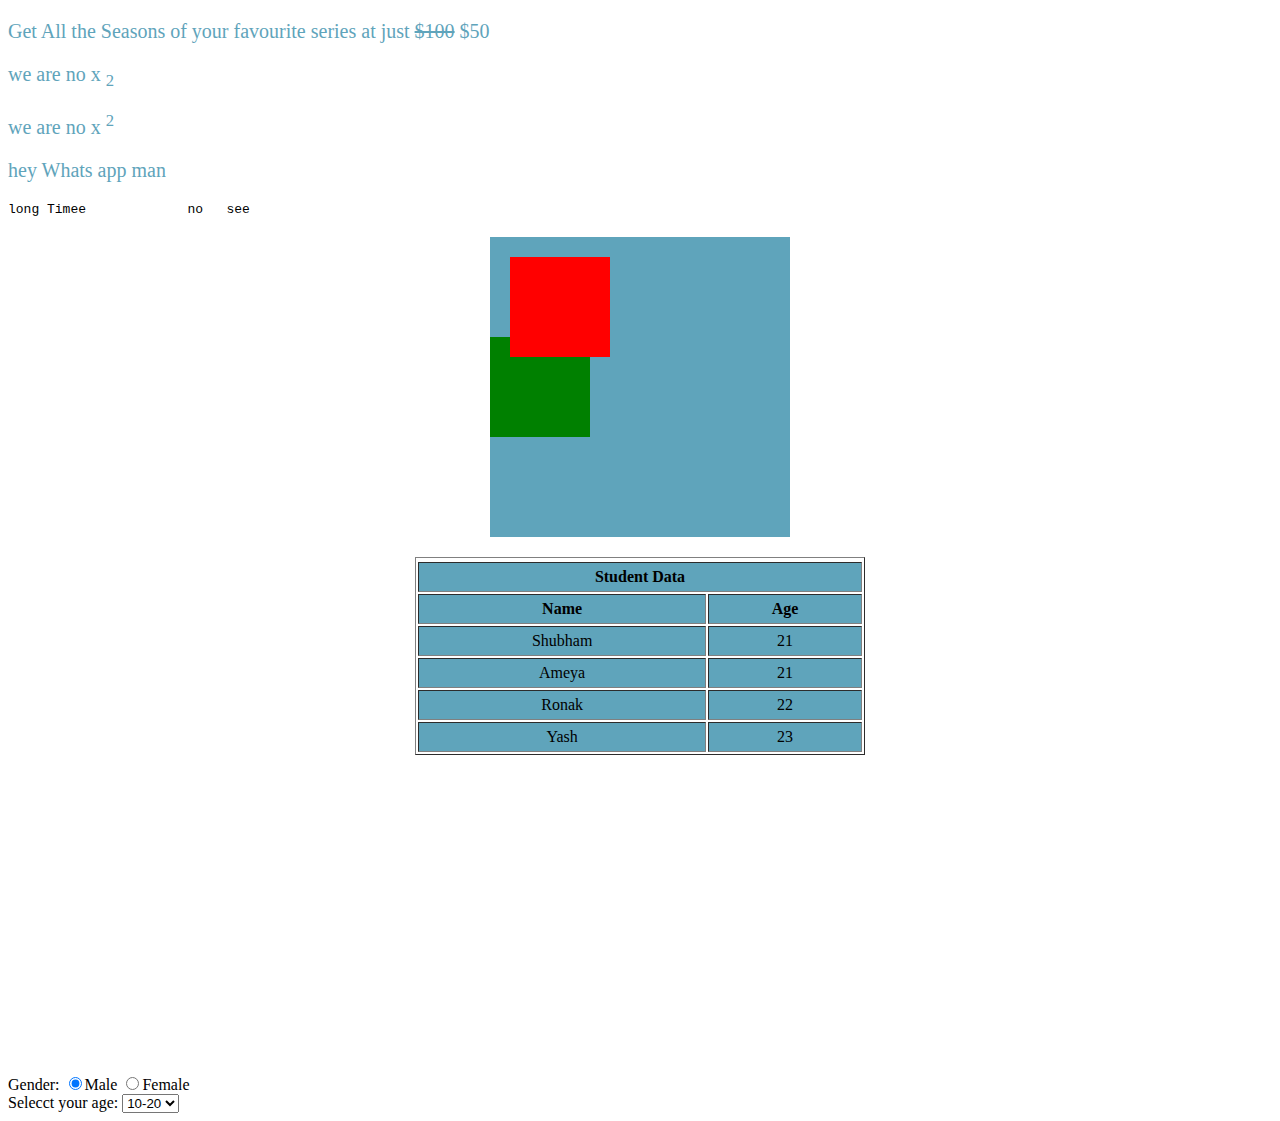
==== HTML Basics/index.html @ 72b9731f "First Commit" ====
<!DOCTYPE html>
<html lang="en">
<head>
    <meta charset="UTF-8">
    <meta http-equiv="X-UA-Compatible" content="IE=edge">
    <meta name="viewport" content="width=device-width, initial-scale=1.0">
    <link rel="stylesheet" href="styleCss/style.css">
    <title>Document</title>
</head>
<body>
    <p>Get All the Seasons of your favourite series at just  <strike>$100</strike> $50 </p>
    <p>we are no x <sub>2</sub></p>
    <p>we are no x <sup>2</sup></p>
    <p>hey Whats app       man <pre>long Timee             no   see </pre></p>


        <!-- CSS POSITIONING     -->
        <div class="box">
            <div class="item1"></div>
            <div class="item2"></div>
        </div>
        <table border="1" align="center">
            <tr>
                <tr>
                    <th colspan="2">Student Data</th>
                </tr>
                <tr>
                    <th>Name</th>
                    <th>Age</th>
                </tr>
                <tr>
                    <td>Shubham</td>
                    <td>21</td>
                </tr>
                <tr>
                    <td>Ameya</td>
                    <td>21</td>
                </tr>
                <tr>
                    <td>Ronak</td>
                    <td>22</td>
                </tr>
                <tr>
                    <td>Yash</td>
                    <td>23</td>
                </tr>
            </tr>
        </table>
        <!-- 3 types of list <ul></ul>,  <ol></ol> and <dl></dl>
        <iframe src="" frameborder="0"></iframe> : it is used to embed a webpage within our HTMl page. -->
        <iframe width="560" height="315" src="https://www.youtube.com/embed/VOua_-NMQvA" title="YouTube video player"
            frameborder="0" allow="accelerometer; autoplay; clipboard-write; encrypted-media; gyroscope; picture-in-picture"
            allowfullscreen></iframe>     
            <form action="">

               Gender: <input type="radio" name="gender" value="Male" checked/>Male
                         <input type="radio" name="gender" value="Female"/>Female
                        <br>
                        Selecct your age: <select name="age" id="">
                             <option value="">10-20</option>
                             <option value="">20-30</option>
                             <option value="">30-50</option>
                             <option value="">50-80</option>
                         </select>
            </form>                
</body>
</html>
---- HTML Basics/styleCss/style.css ----
p {
  color: #5fa4bb;
  font-size: 20px;
}
table {
  text-align: center;
  width: 450px;
  align-content: center;
}
table th,
table td {
  padding: 5px 5px;
  background-color: #5fa4bb;
}
iframe {
  position: relative;
  left: 450px;
  top: 20px;
}
.box {
  background-color: #5fa4bb;
  margin: 20px auto;
  height: 300px;
  width: 300px;
  position: sticky;
  top: 100px;
}
.item1 {
  background-color: red;
  height: 100px;
  width: 100px;
  position: relative;
  left: 20px;
  top: 20px;
}
.item2 {
  background-color: green;
  height: 100px;
  width: 100px;
}
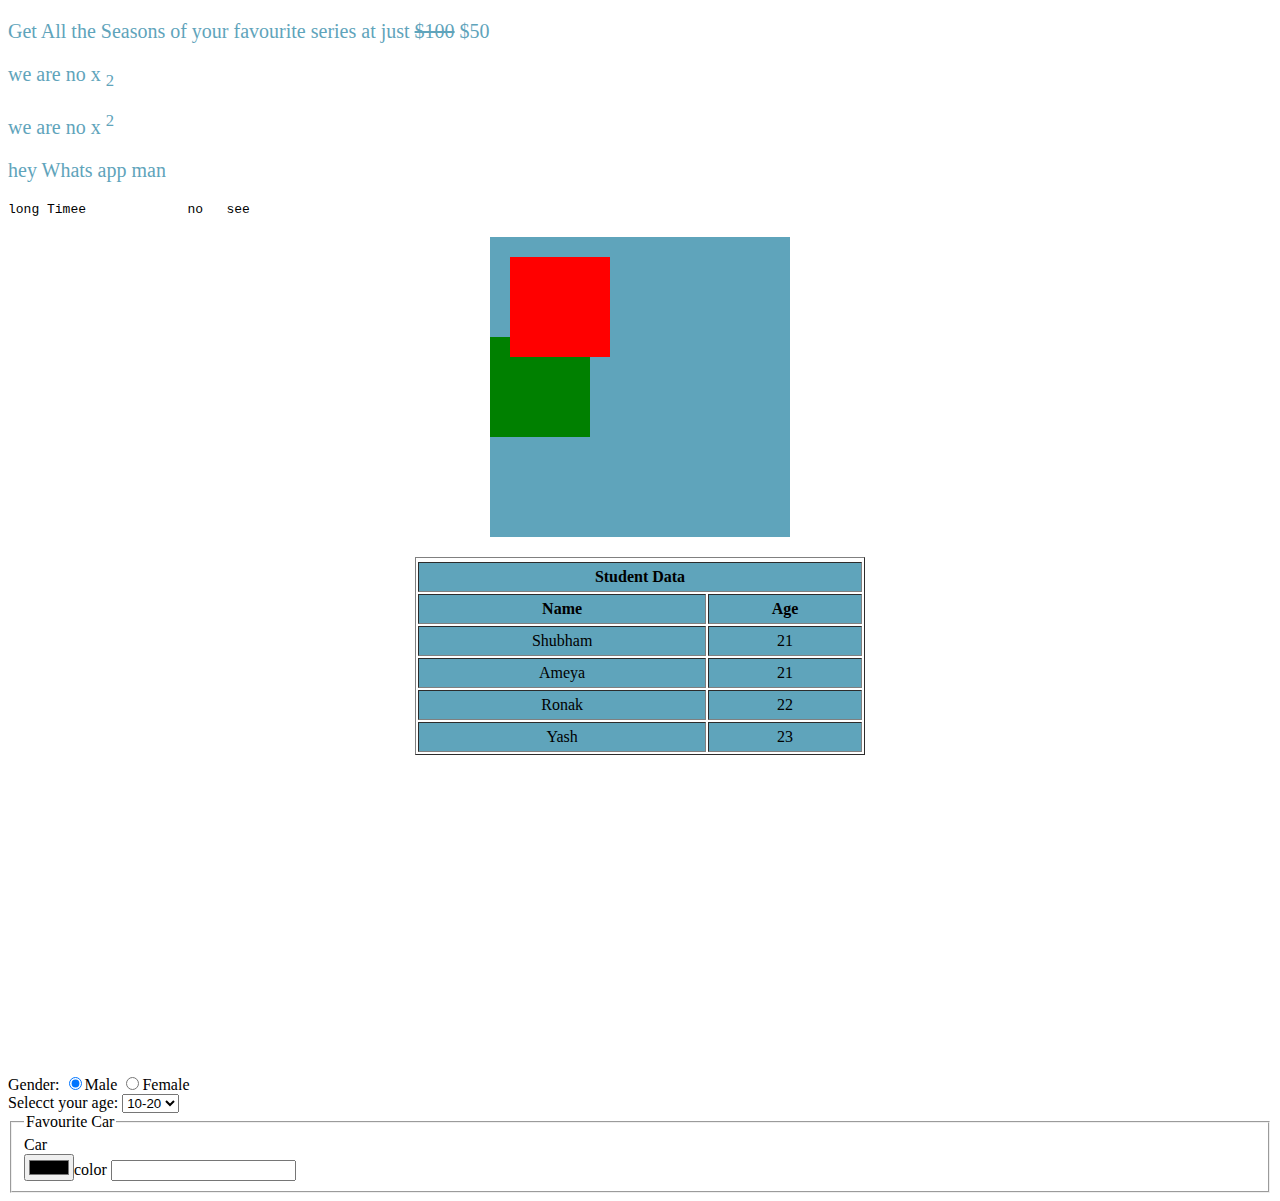
==== commit 9e10cd5c: "Added new project" ====
--- a/HTML Basics/index.html
+++ b/HTML Basics/index.html
@@ -1,5 +1,6 @@
 <!DOCTYPE html>
 <html lang="en">
+
 <head>
     <meta charset="UTF-8">
     <meta http-equiv="X-UA-Compatible" content="IE=edge">
@@ -7,61 +8,81 @@
     <link rel="stylesheet" href="styleCss/style.css">
     <title>Document</title>
 </head>
+
 <body>
-    <p>Get All the Seasons of your favourite series at just  <strike>$100</strike> $50 </p>
+    <p>Get All the Seasons of your favourite series at just <strike>$100</strike> $50 </p>
     <p>we are no x <sub>2</sub></p>
     <p>we are no x <sup>2</sup></p>
-    <p>hey Whats app       man <pre>long Timee             no   see </pre></p>
+    <p>hey Whats app man
+    <pre>long Timee             no   see </pre>
+    </p>
 
 
-        <!-- CSS POSITIONING     -->
-        <div class="box">
-            <div class="item1"></div>
-            <div class="item2"></div>
-        </div>
-        <table border="1" align="center">
-            <tr>
-                <tr>
-                    <th colspan="2">Student Data</th>
-                </tr>
-                <tr>
-                    <th>Name</th>
-                    <th>Age</th>
-                </tr>
-                <tr>
-                    <td>Shubham</td>
-                    <td>21</td>
-                </tr>
-                <tr>
-                    <td>Ameya</td>
-                    <td>21</td>
-                </tr>
-                <tr>
-                    <td>Ronak</td>
-                    <td>22</td>
-                </tr>
-                <tr>
-                    <td>Yash</td>
-                    <td>23</td>
-                </tr>
-            </tr>
-        </table>
-        <!-- 3 types of list <ul></ul>,  <ol></ol> and <dl></dl>
+    <!-- CSS POSITIONING     -->
+    <div class="box">
+        <div class="item1"></div>
+        <div class="item2"></div>
+    </div>
+    <table border="1" align="center">
+        <tr>
+        <tr>
+            <th colspan="2">Student Data</th>
+        </tr>
+        <tr>
+            <th>Name</th>
+            <th>Age</th>
+        </tr>
+        <tr>
+            <td>Shubham</td>
+            <td>21</td>
+        </tr>
+        <tr>
+            <td>Ameya</td>
+            <td>21</td>
+        </tr>
+        <tr>
+            <td>Ronak</td>
+            <td>22</td>
+        </tr>
+        <tr>
+            <td>Yash</td>
+            <td>23</td>
+        </tr>
+        </tr>
+    </table>
+    <!-- 3 types of list <ul></ul>,  <ol></ol> and <dl></dl>
         <iframe src="" frameborder="0"></iframe> : it is used to embed a webpage within our HTMl page. -->
-        <iframe width="560" height="315" src="https://www.youtube.com/embed/VOua_-NMQvA" title="YouTube video player"
-            frameborder="0" allow="accelerometer; autoplay; clipboard-write; encrypted-media; gyroscope; picture-in-picture"
-            allowfullscreen></iframe>     
-            <form action="">
+    <iframe width="560" height="315" src="https://www.youtube.com/embed/VOua_-NMQvA" title="YouTube video player"
+        frameborder="0" allow="accelerometer; autoplay; clipboard-write; encrypted-media; gyroscope; picture-in-picture"
+        allowfullscreen></iframe>
+    <form action="">
 
-               Gender: <input type="radio" name="gender" value="Male" checked/>Male
-                         <input type="radio" name="gender" value="Female"/>Female
-                        <br>
-                        Selecct your age: <select name="age" id="">
-                             <option value="">10-20</option>
-                             <option value="">20-30</option>
-                             <option value="">30-50</option>
-                             <option value="">50-80</option>
-                         </select>
-            </form>                
+        Gender: <input type="radio" name="gender" value="Male" checked />Male
+        <input type="radio" name="gender" value="Female" />Female
+        <br>
+        Selecct your age: <select name="age" id="">
+            <option value="">10-20</option>
+            <option value="">20-30</option>
+            <option value="">30-50</option>
+            <option value="">50-80</option>
+        </select>
+        <fieldset>
+            <legend>Favourite Car</legend>
+            <div>
+                <label for="">Car</label>
+            </div>
+            <input type="color">color
+            <input list="color-list" type="text">
+            <datalist id="color-list">
+                <option value="BMW"></option>
+                <option value="TATA"></option>
+                <option value="Mercedes"></option>
+                <option value="VOLVO"></option>
+                <option value="RENAULT"></option>
+                <option value="SUZUKI"></option>
+            </datalist>
+        </fieldset>
+    </form>
 </body>
+
 </html>